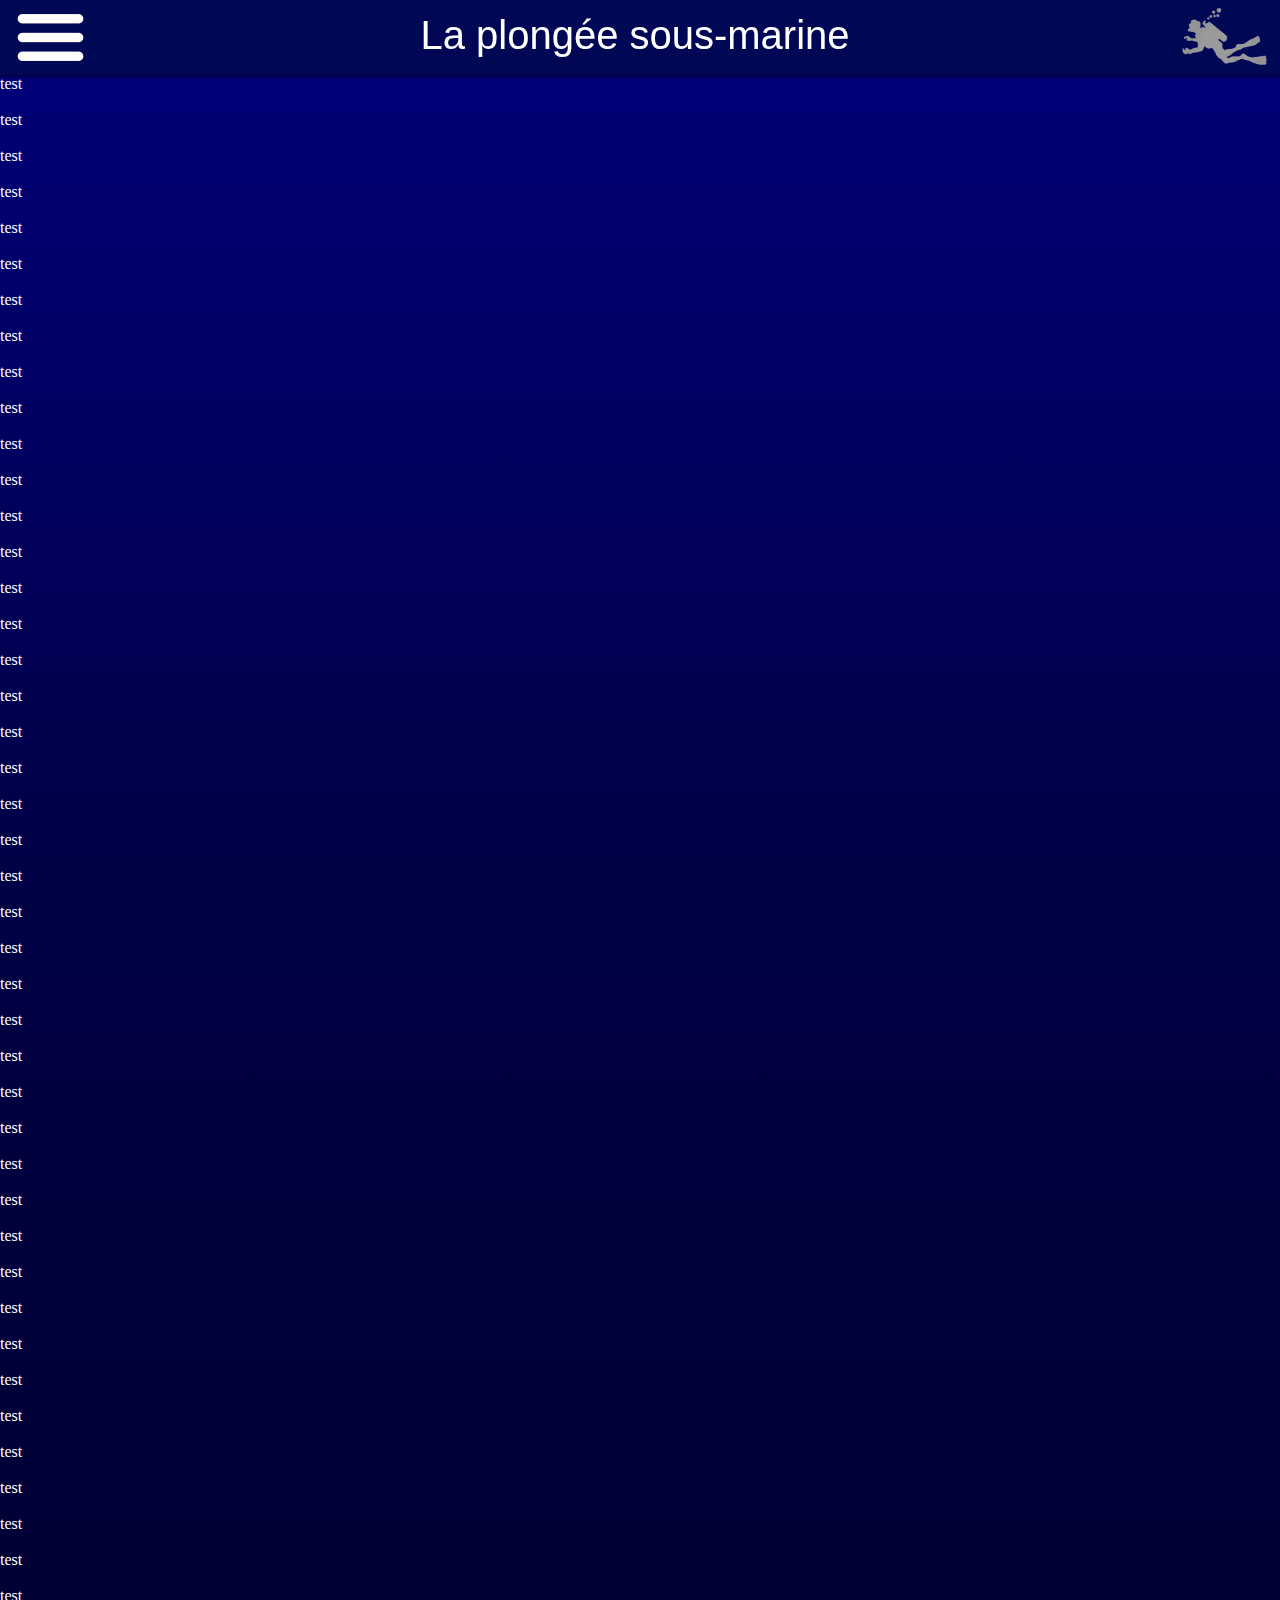
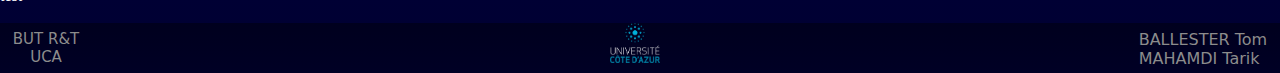
==== index.html @ fbf7ee3b "delete Proto1" ====
<!DOCTYPE html>
<html>
<head>
<title>Redirection</title>

<meta http-equiv="refresh" content="0; URL=Acceuil/acceuil.html">
</head>

<body>
 <p>Vous allez être redirigé vers la page d'accueil.</p>
</body>

</html>
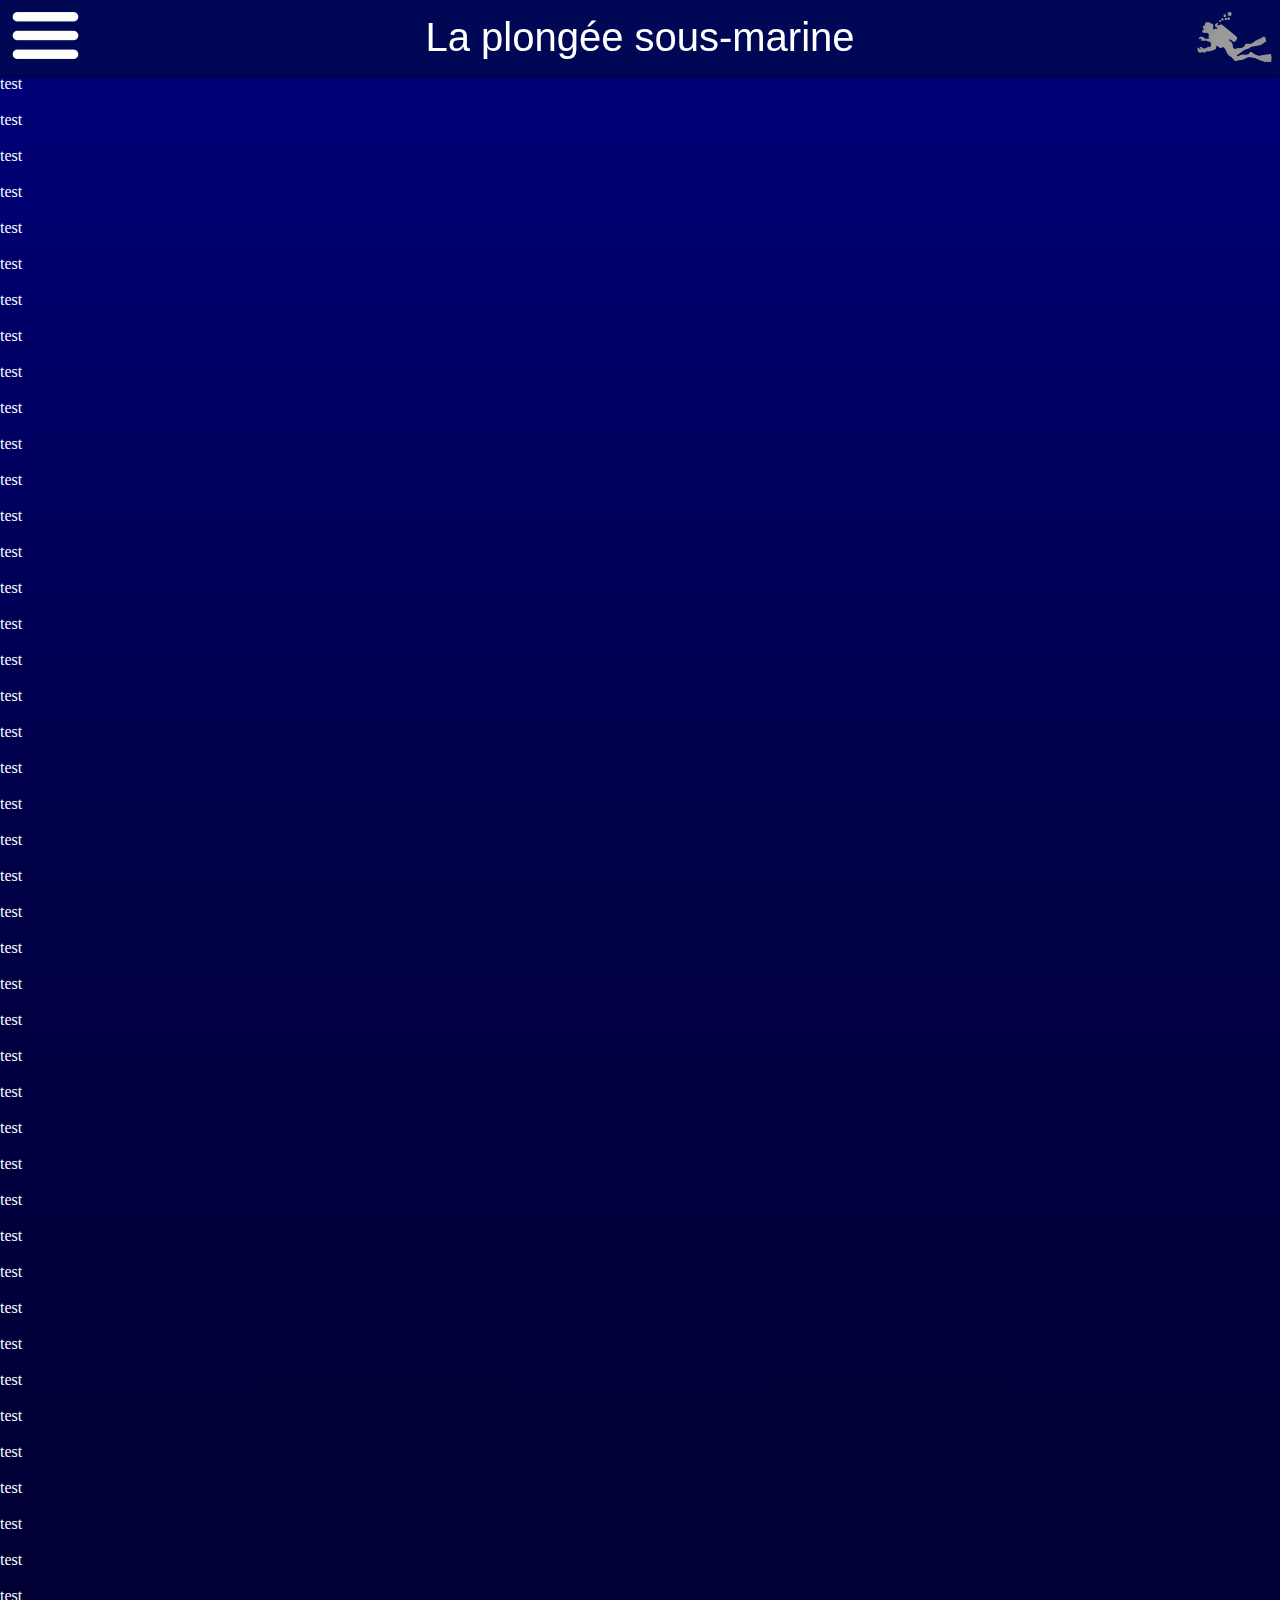
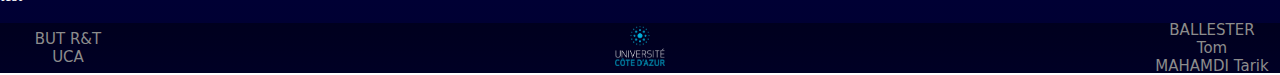
==== commit 6aae61d1: "new responsive menu" ====
--- a/index.html
+++ b/index.html
@@ -1,13 +1,11 @@
 <!DOCTYPE html>
-<html>
-<head>
-<title>Redirection</title>
-
-<meta http-equiv="refresh" content="0; URL=Acceuil/acceuil.html">
-</head>
-
-<body>
- <p>Vous allez être redirigé vers la page d'accueil.</p>
-</body>
-
+<html lang="fr">
+    <head>
+        <title>Redirection</title>
+        <meta charset="utf-8">
+        <meta http-equiv="refresh" content="0; URL=Acceuil/acceuil.html">
+    </head>
+    <body>
+        <p>Vous allez être redirigé vers la page d'accueil.</p>
+    </body>
 </html>
